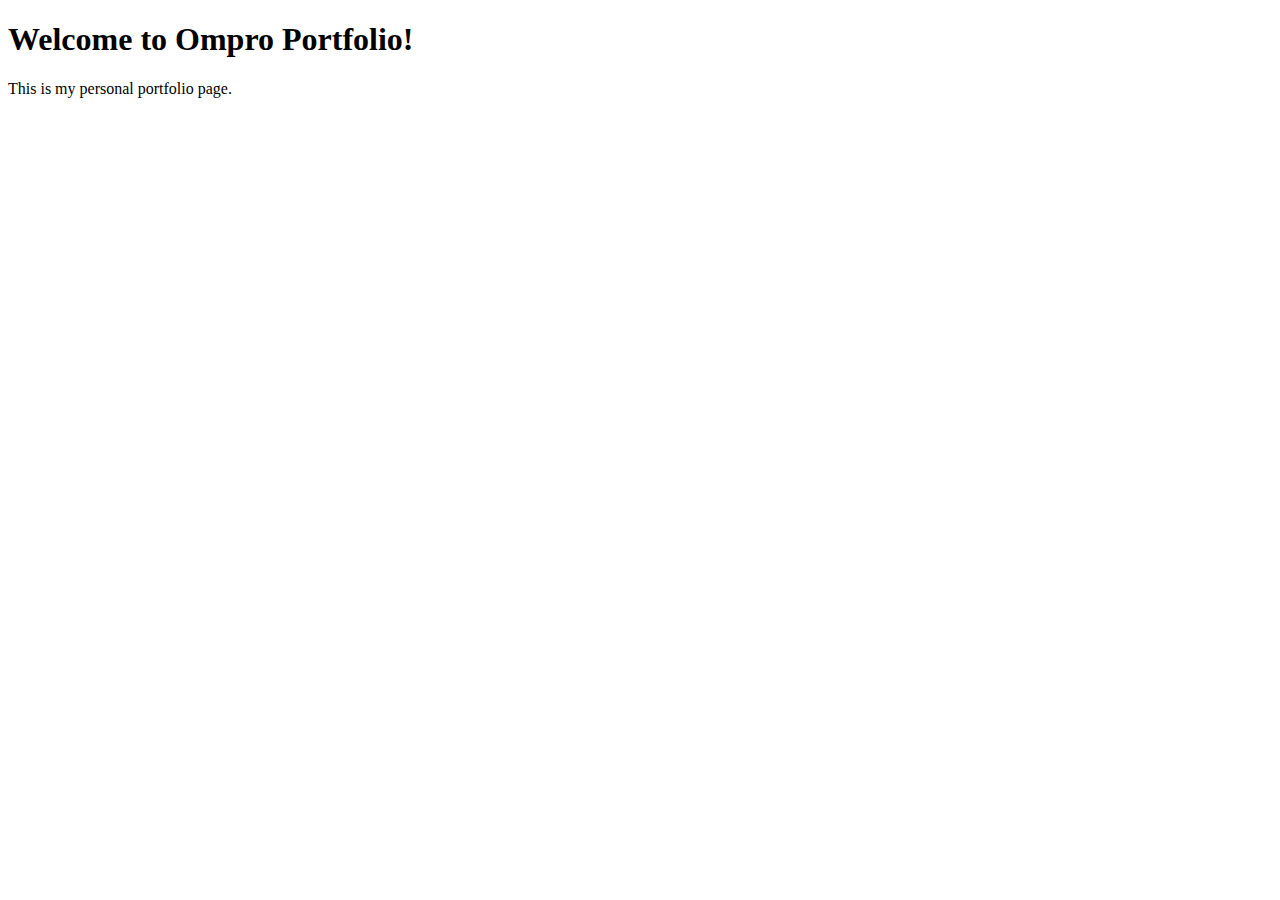
==== index.html @ 73fecc29 "Initial commit with webpage" ====
<!DOCTYPE html>
<html lang="en">
<head>
    <meta charset="UTF-8">
    <meta name="viewport" content="width=device-width, initial-scale=1.0">
    <title>Ompro Portfolio</title>
</head>
<body>
    <h1>Welcome to Ompro Portfolio!</h1>
    <p>This is my personal portfolio page.</p>
</body>
</html>
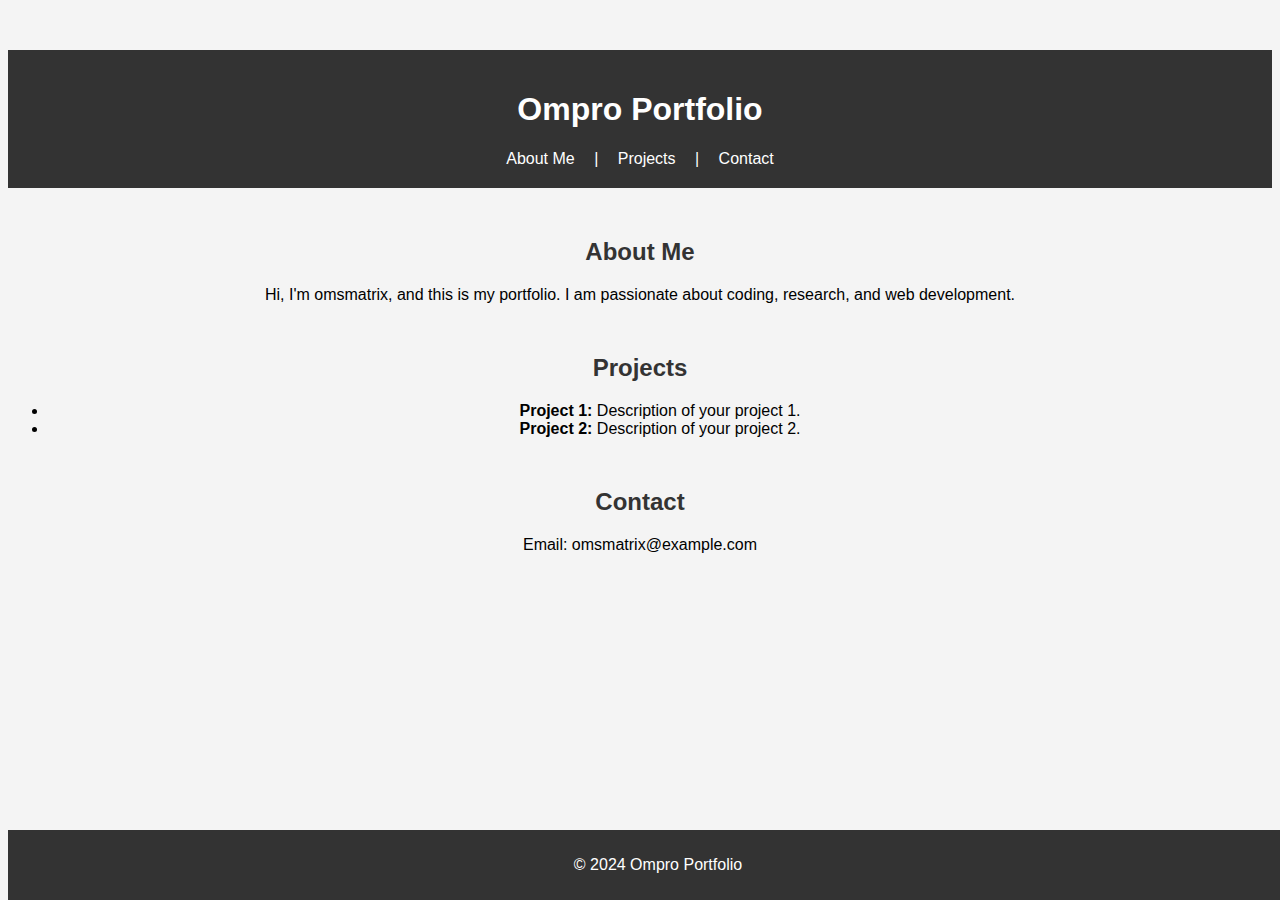
==== commit cf7d9eb6: "Add more content and style" ====
--- a/index.html
+++ b/index.html
@@ -4,10 +4,39 @@
     <meta charset="UTF-8">
     <meta name="viewport" content="width=device-width, initial-scale=1.0">
     <title>Ompro Portfolio</title>
+    <link rel="stylesheet" href="styles.css">
 </head>
 <body>
-    <h1>Welcome to Ompro Portfolio!</h1>
-    <p>This is my personal portfolio page.</p>
+    <header>
+        <h1>Ompro Portfolio</h1>
+        <nav>
+            <a href="#about">About Me</a> |
+            <a href="#projects">Projects</a> |
+            <a href="#contact">Contact</a>
+        </nav>
+    </header>
+
+    <section id="about">
+        <h2>About Me</h2>
+        <p>Hi, I'm omsmatrix, and this is my portfolio. I am passionate about coding, research, and web development.</p>
+    </section>
+
+    <section id="projects">
+        <h2>Projects</h2>
+        <ul>
+            <li><strong>Project 1:</strong> Description of your project 1.</li>
+            <li><strong>Project 2:</strong> Description of your project 2.</li>
+        </ul>
+    </section>
+
+    <section id="contact">
+        <h2>Contact</h2>
+        <p>Email: omsmatrix@example.com</p>
+    </section>
+
+    <footer>
+        <p>© 2024 Ompro Portfolio</p>
+    </footer>
 </body>
 </html>
 
--- a/styles.css
+++ b/styles.css
@@ -0,0 +1,36 @@
+body {
+    font-family: Arial, sans-serif;
+    text-align: center;
+    margin-top: 50px;
+    background-color: #f4f4f4;
+}
+
+header {
+    background-color: #333;
+    color: white;
+    padding: 20px;
+}
+
+nav a {
+    color: white;
+    margin: 0 15px;
+    text-decoration: none;
+}
+
+h2 {
+    color: #333;
+}
+
+section {
+    margin: 50px 0;
+}
+
+footer {
+    background-color: #333;
+    color: white;
+    padding: 10px;
+    position: absolute;
+    bottom: 0;
+    width: 100%;
+}
+
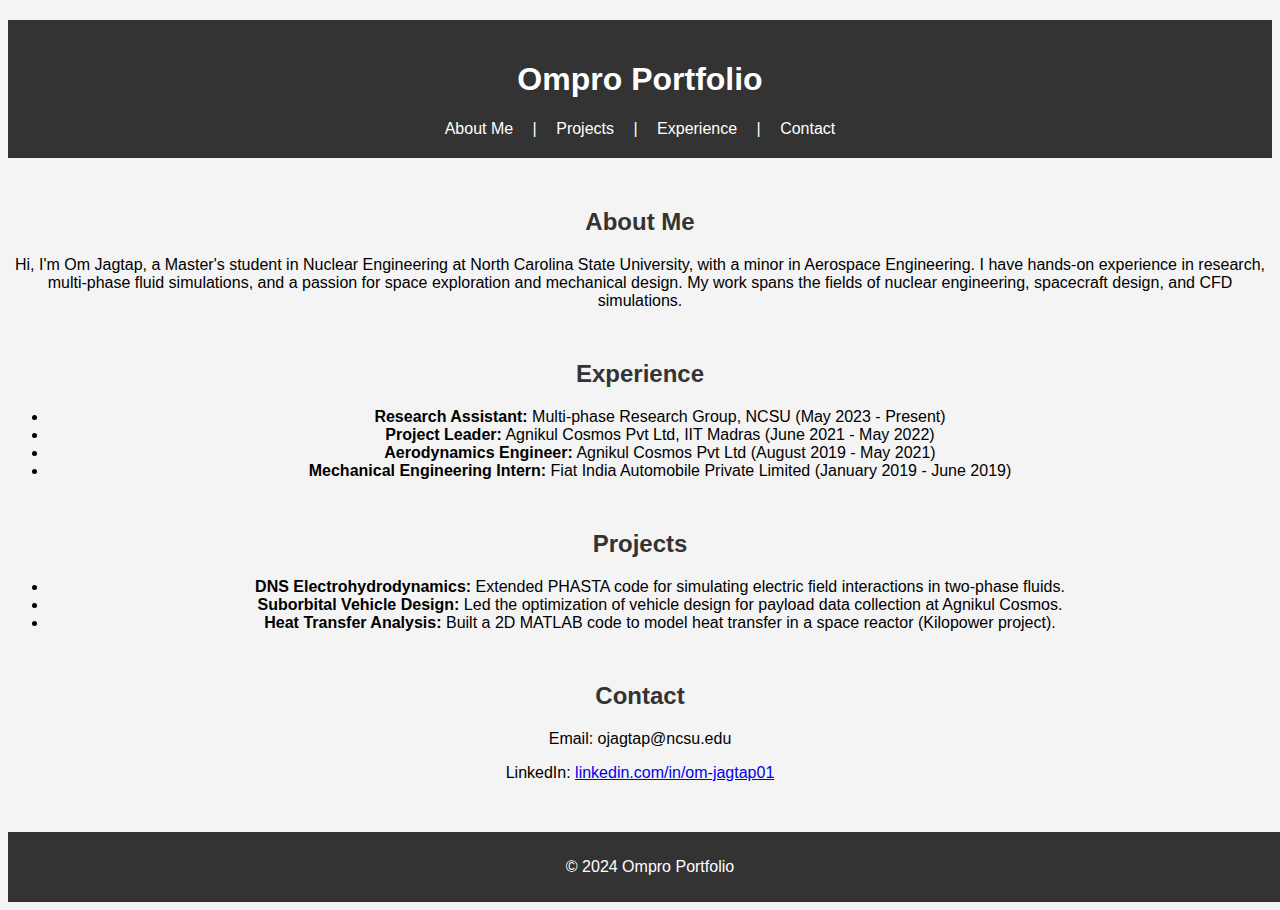
==== commit 02edd058: "Update portfolio content" ====
--- a/index.html
+++ b/index.html
@@ -12,26 +12,39 @@
         <nav>
             <a href="#about">About Me</a> |
             <a href="#projects">Projects</a> |
+            <a href="#experience">Experience</a> |
             <a href="#contact">Contact</a>
         </nav>
     </header>
 
     <section id="about">
         <h2>About Me</h2>
-        <p>Hi, I'm omsmatrix, and this is my portfolio. I am passionate about coding, research, and web development.</p>
+        <p>Hi, I'm Om Jagtap, a Master's student in Nuclear Engineering at North Carolina State University, with a minor in Aerospace Engineering. I have hands-on experience in research, multi-phase fluid simulations, and a passion for space exploration and mechanical design. My work spans the fields of nuclear engineering, spacecraft design, and CFD simulations.</p>
+    </section>
+
+    <section id="experience">
+        <h2>Experience</h2>
+        <ul>
+            <li><strong>Research Assistant:</strong> Multi-phase Research Group, NCSU (May 2023 - Present)</li>
+            <li><strong>Project Leader:</strong> Agnikul Cosmos Pvt Ltd, IIT Madras (June 2021 - May 2022)</li>
+            <li><strong>Aerodynamics Engineer:</strong> Agnikul Cosmos Pvt Ltd (August 2019 - May 2021)</li>
+            <li><strong>Mechanical Engineering Intern:</strong> Fiat India Automobile Private Limited (January 2019 - June 2019)</li>
+        </ul>
     </section>
 
     <section id="projects">
         <h2>Projects</h2>
         <ul>
-            <li><strong>Project 1:</strong> Description of your project 1.</li>
-            <li><strong>Project 2:</strong> Description of your project 2.</li>
+            <li><strong>DNS Electrohydrodynamics:</strong> Extended PHASTA code for simulating electric field interactions in two-phase fluids.</li>
+            <li><strong>Suborbital Vehicle Design:</strong> Led the optimization of vehicle design for payload data collection at Agnikul Cosmos.</li>
+            <li><strong>Heat Transfer Analysis:</strong> Built a 2D MATLAB code to model heat transfer in a space reactor (Kilopower project).</li>
         </ul>
     </section>
 
     <section id="contact">
         <h2>Contact</h2>
-        <p>Email: omsmatrix@example.com</p>
+        <p>Email: ojagtap@ncsu.edu</p>
+        <p>LinkedIn: <a href="https://www.linkedin.com/in/om-jagtap01">linkedin.com/in/om-jagtap01</a></p>
     </section>
 
     <footer>
--- a/styles.css
+++ b/styles.css
@@ -1,7 +1,7 @@
 body {
     font-family: Arial, sans-serif;
     text-align: center;
-    margin-top: 50px;
+    margin-top: 20px;
     background-color: #f4f4f4;
 }
 
@@ -29,7 +29,7 @@
     background-color: #333;
     color: white;
     padding: 10px;
-    position: absolute;
+    position: relative;
     bottom: 0;
     width: 100%;
 }
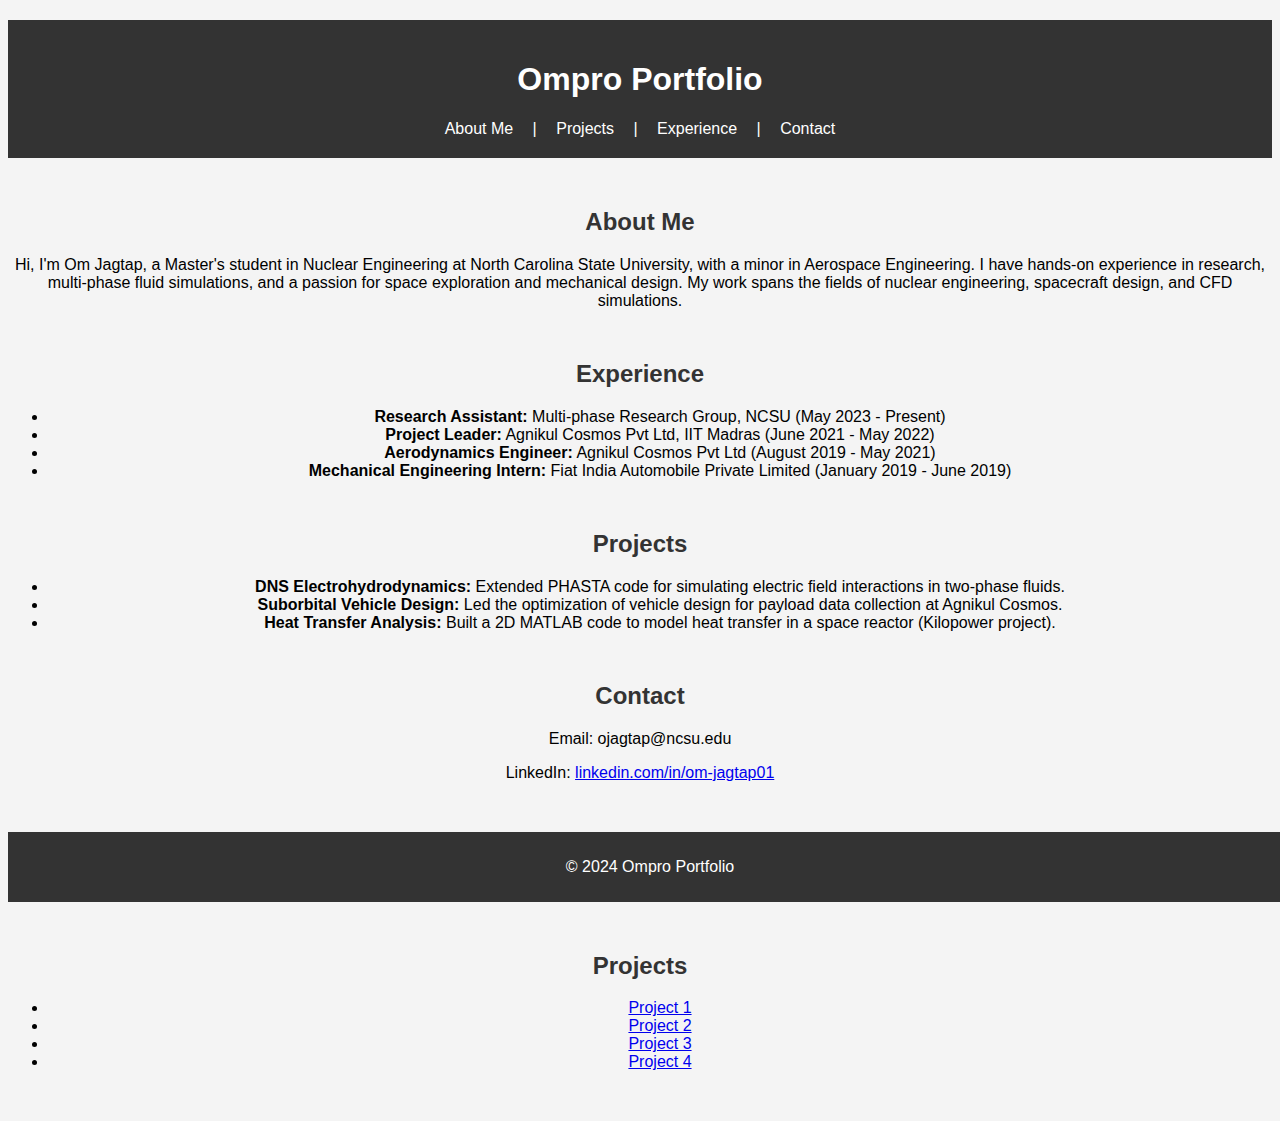
==== commit a650baa8: "Added separate project pages with images" ====
--- a/index.html
+++ b/index.html
@@ -52,4 +52,13 @@
     </footer>
 </body>
 </html>
+<section id="projects">
+    <h2>Projects</h2>
+    <ul>
+        <li><a href="project1.html">Project 1</a></li>
+        <li><a href="project2.html">Project 2</a></li>
+        <li><a href="project3.html">Project 3</a></li>
+        <li><a href="project4.html">Project 4</a></li>
+    </ul>
+</section>
 
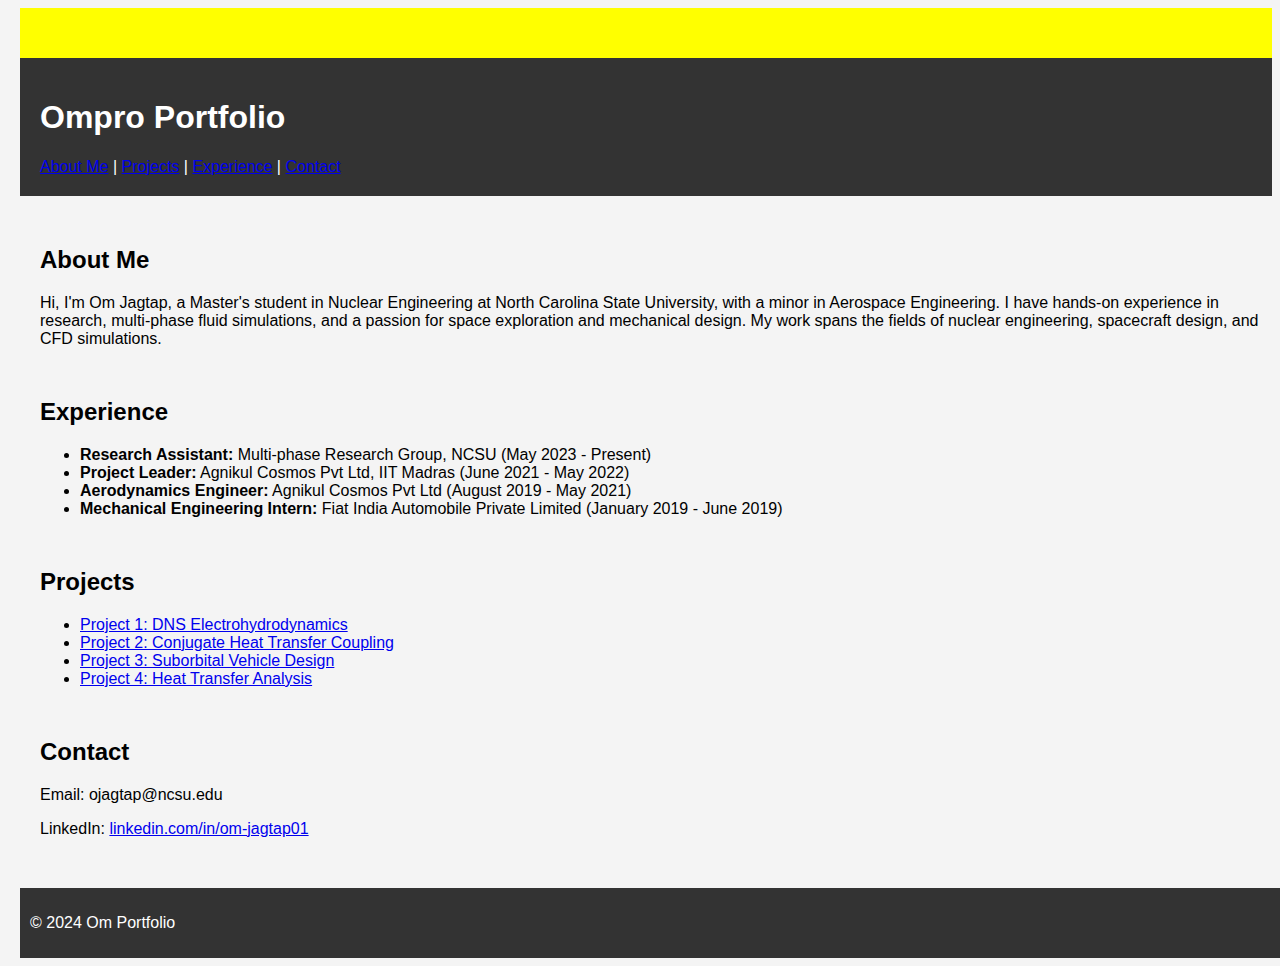
==== commit d96fc3c2: "updated project 2 and moving line" ====
--- a/index.html
+++ b/index.html
@@ -3,10 +3,15 @@
 <head>
     <meta charset="UTF-8">
     <meta name="viewport" content="width=device-width, initial-scale=1.0">
-    <title>Ompro Portfolio</title>
+    <title>Om Portfolio</title>
     <link rel="stylesheet" href="styles.css">
 </head>
 <body>
+    <!-- Scrolling Text for "Website currently under work" -->
+    <div class="marquee">
+        <p>Website currently under work</p>
+    </div>
+
     <header>
         <h1>Ompro Portfolio</h1>
         <nav>
@@ -35,9 +40,10 @@
     <section id="projects">
         <h2>Projects</h2>
         <ul>
-            <li><strong>DNS Electrohydrodynamics:</strong> Extended PHASTA code for simulating electric field interactions in two-phase fluids.</li>
-            <li><strong>Suborbital Vehicle Design:</strong> Led the optimization of vehicle design for payload data collection at Agnikul Cosmos.</li>
-            <li><strong>Heat Transfer Analysis:</strong> Built a 2D MATLAB code to model heat transfer in a space reactor (Kilopower project).</li>
+            <li><a href="project1.html">Project 1: DNS Electrohydrodynamics</a></li>
+            <li><a href="project2.html">Project 2: Conjugate Heat Transfer Coupling</a></li>
+            <li><a href="project3.html">Project 3: Suborbital Vehicle Design</a></li>
+            <li><a href="project4.html">Project 4: Heat Transfer Analysis</a></li>
         </ul>
     </section>
 
@@ -48,17 +54,8 @@
     </section>
 
     <footer>
-        <p>© 2024 Ompro Portfolio</p>
+        <p>© 2024 Om Portfolio</p>
     </footer>
 </body>
 </html>
-<section id="projects">
-    <h2>Projects</h2>
-    <ul>
-        <li><a href="project1.html">Project 1</a></li>
-        <li><a href="project2.html">Project 2</a></li>
-        <li><a href="project3.html">Project 3</a></li>
-        <li><a href="project4.html">Project 4</a></li>
-    </ul>
-</section>
 
--- a/styles.css
+++ b/styles.css
@@ -1,28 +1,44 @@
+.marquee {
+    width: 100%;
+    background-color: yellow;
+    color: red;
+    white-space: nowrap;
+    overflow: hidden;
+    box-sizing: border-box;
+}
+
+.marquee p {
+    display: inline-block;
+    padding-left: 100%;
+    animation: marquee 10s linear infinite;
+}
+
+@keyframes marquee {
+    0%   { transform: translateX(100%); }
+    100% { transform: translateX(-100%); }
+}
+
 body {
     font-family: Arial, sans-serif;
-    text-align: center;
-    margin-top: 20px;
     background-color: #f4f4f4;
+    margin-left: 20px; /* Adds a bit of space from the left */
 }
 
 header {
     background-color: #333;
     color: white;
     padding: 20px;
-}
-
-nav a {
-    color: white;
-    margin: 0 15px;
-    text-decoration: none;
-}
-
-h2 {
-    color: #333;
+    text-align: left; /* Align header to the left */
 }
 
 section {
     margin: 50px 0;
+    text-align: left; /* Make sure all sections are left aligned */
+    margin-left: 20px; /* Optional: Adds margin to separate from the left */
+}
+
+h2, p {
+    text-align: left; /* Explicitly align all h2 and p elements to the left */
 }
 
 footer {
@@ -32,5 +48,6 @@
     position: relative;
     bottom: 0;
     width: 100%;
+    text-align: left; /* Align footer text to the left */
 }
 
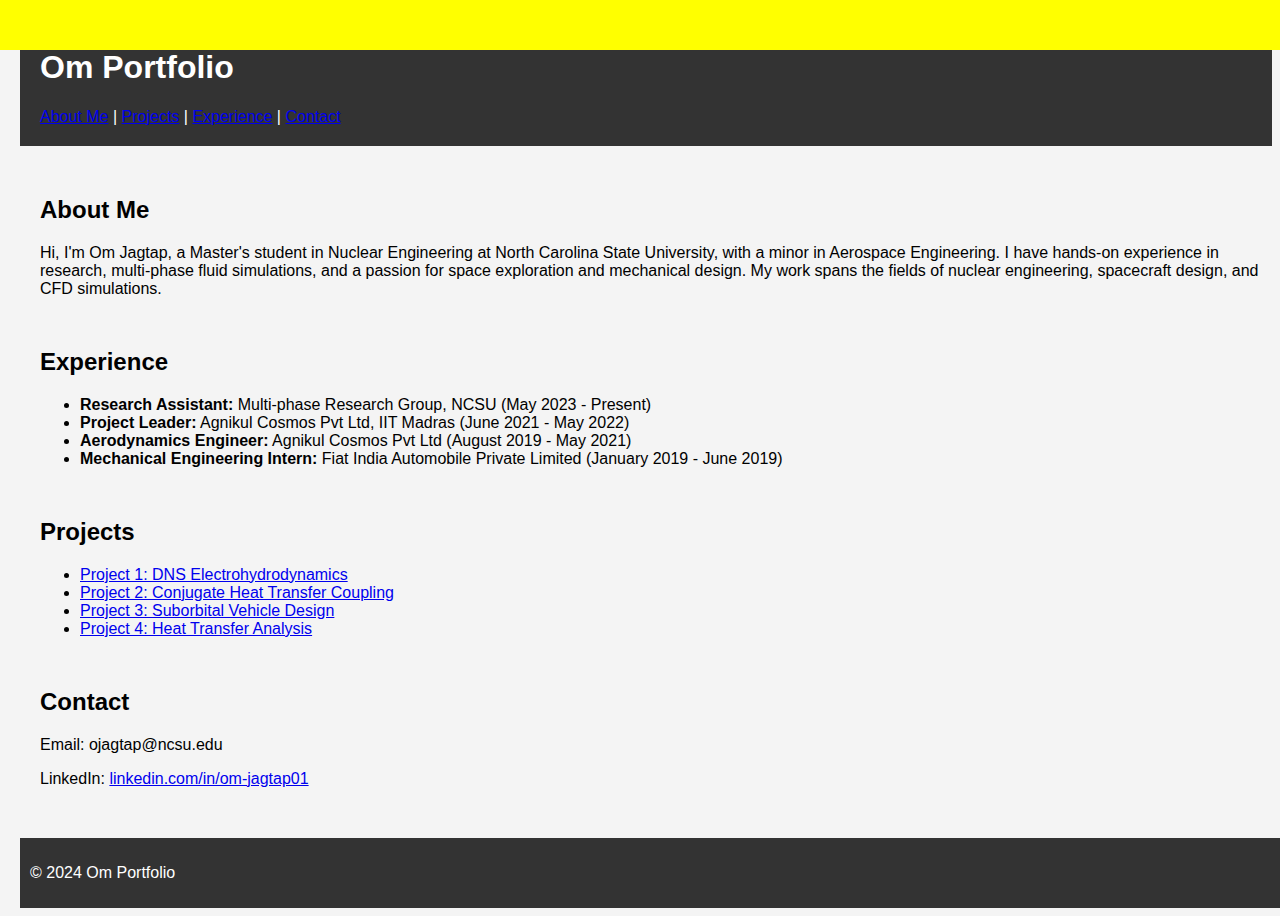
==== commit 3eb81c4b: "updated project 2 and moving line" ====
--- a/index.html
+++ b/index.html
@@ -13,7 +13,7 @@
     </div>
 
     <header>
-        <h1>Ompro Portfolio</h1>
+        <h1>Om Portfolio</h1>
         <nav>
             <a href="#about">About Me</a> |
             <a href="#projects">Projects</a> |
--- a/styles.css
+++ b/styles.css
@@ -1,21 +1,24 @@
 .marquee {
+    position: fixed;
+    top: 0;
+    left: 0;
     width: 100%;
     background-color: yellow;
     color: red;
     white-space: nowrap;
     overflow: hidden;
-    box-sizing: border-box;
+    z-index: 9999; /* Keeps it above other content */
 }
 
 .marquee p {
     display: inline-block;
-    padding-left: 100%;
-    animation: marquee 10s linear infinite;
+    padding-left: 100%; /* Start outside the screen */
+    animation: marquee 15s linear infinite; /* Speed is set to 15s */
 }
 
 @keyframes marquee {
-    0%   { transform: translateX(100%); }
-    100% { transform: translateX(-100%); }
+    0%   { transform: translateX(100%); } /* Start from outside on the right */
+    100% { transform: translateX(-100%); } /* Move fully across the screen */
 }
 
 body {
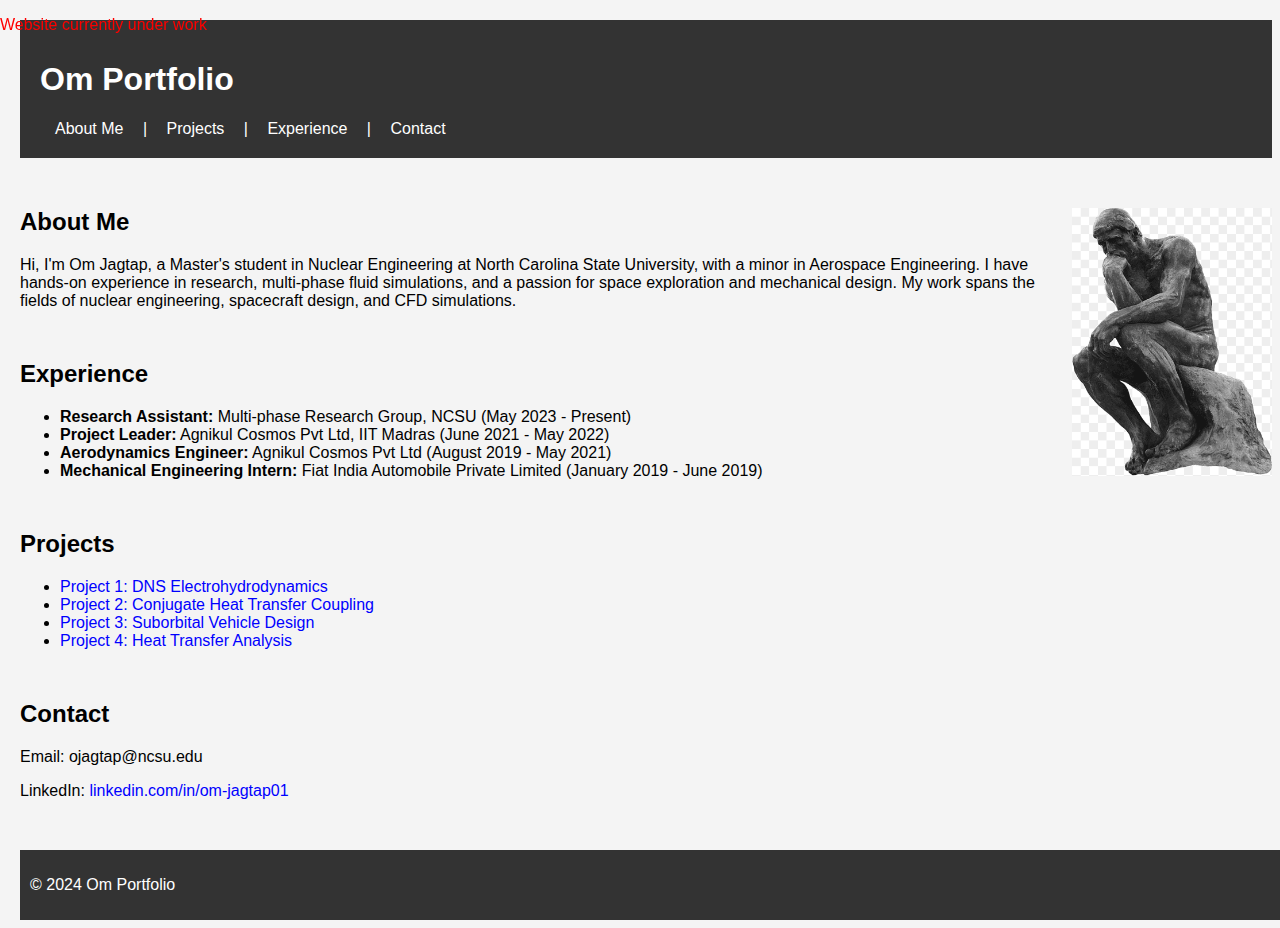
==== commit d14c74fa: "updated project 2 and moving line_ image" ====
--- a/index.html
+++ b/index.html
@@ -21,6 +21,11 @@
             <a href="#contact">Contact</a>
         </nav>
     </header>
+
+    <!-- Adding the image to the right -->
+    <section id="image">
+        <img src="think_1.png" alt="The Thinker Statue">
+    </section>
 
     <section id="about">
         <h2>About Me</h2>
--- a/styles.css
+++ b/styles.css
@@ -1,49 +1,44 @@
-.marquee {
-    position: fixed;
-    top: 0;
-    left: 0;
-    width: 100%;
-    background-color: yellow;
-    color: red;
-    white-space: nowrap;
-    overflow: hidden;
-    z-index: 9999; /* Keeps it above other content */
+/* General body styling */
+body {
+    font-family: Arial, sans-serif;
+    margin-top: 20px;
+    background-color: #f4f4f4;
+    margin-left: 20px; /* Adds space from the left */
 }
 
-.marquee p {
-    display: inline-block;
-    padding-left: 100%; /* Start outside the screen */
-    animation: marquee 15s linear infinite; /* Speed is set to 15s */
-}
-
-@keyframes marquee {
-    0%   { transform: translateX(100%); } /* Start from outside on the right */
-    100% { transform: translateX(-100%); } /* Move fully across the screen */
-}
-
-body {
-    font-family: Arial, sans-serif;
-    background-color: #f4f4f4;
-    margin-left: 20px; /* Adds a bit of space from the left */
-}
-
+/* Header styling */
 header {
     background-color: #333;
     color: white;
     padding: 20px;
-    text-align: left; /* Align header to the left */
+    text-align: left; /* Align header text to the left */
 }
 
+/* Navigation links styling */
+nav a {
+    color: white;
+    margin: 0 15px;
+    text-decoration: none; /* No underline for navigation links */
+}
+
+nav a:hover {
+    text-decoration: underline; /* Underline on hover for nav links */
+}
+
+/* Section styling */
 section {
     margin: 50px 0;
-    text-align: left; /* Make sure all sections are left aligned */
-    margin-left: 20px; /* Optional: Adds margin to separate from the left */
+    text-align: left; /* Align text to the left */
 }
 
-h2, p {
-    text-align: left; /* Explicitly align all h2 and p elements to the left */
+/* Styling for the image */
+#image img {
+    width: 200px; /* Set the width of the image */
+    float: right; /* Align the image to the right of the page */
+    margin: 0 0 20px 20px; /* Adds some space around the image */
 }
 
+/* Footer styling */
 footer {
     background-color: #333;
     color: white;
@@ -54,3 +49,46 @@
     text-align: left; /* Align footer text to the left */
 }
 
+/* Styling for the project links */
+a {
+    color: blue; /* Default color for all links */
+    text-decoration: none; /* Remove underline by default */
+}
+
+a:visited {
+    color: blue; /* Keep the same color for visited links */
+}
+
+a:hover {
+    color: darkblue; /* Change color when hovering over a link */
+    text-decoration: underline; /* Add underline when hovering */
+}
+
+a:active {
+    color: darkblue; /* Color when link is active */
+}
+
+/* Marquee styling (scrolling text) */
+.marquee {
+    position: fixed;
+    top: 0;
+    left: 0;
+    width: 100%;
+    background-color: transparent; /* No background color */
+    color: red;
+    white-space: nowrap;
+    overflow: hidden;
+    z-index: 9999; /* Keeps it above other content */
+    text-decoration: underline; /* Underlines the scrolling text */
+}
+
+.marquee p {
+    display: inline-block;
+    animation: marquee 5s linear infinite; /* Adjusted speed */
+}
+
+@keyframes marquee {
+    0%   { transform: translateX(100%); } /* Start from right */
+    100% { transform: translateX(-100%); } /* Move to the left */
+}
+
